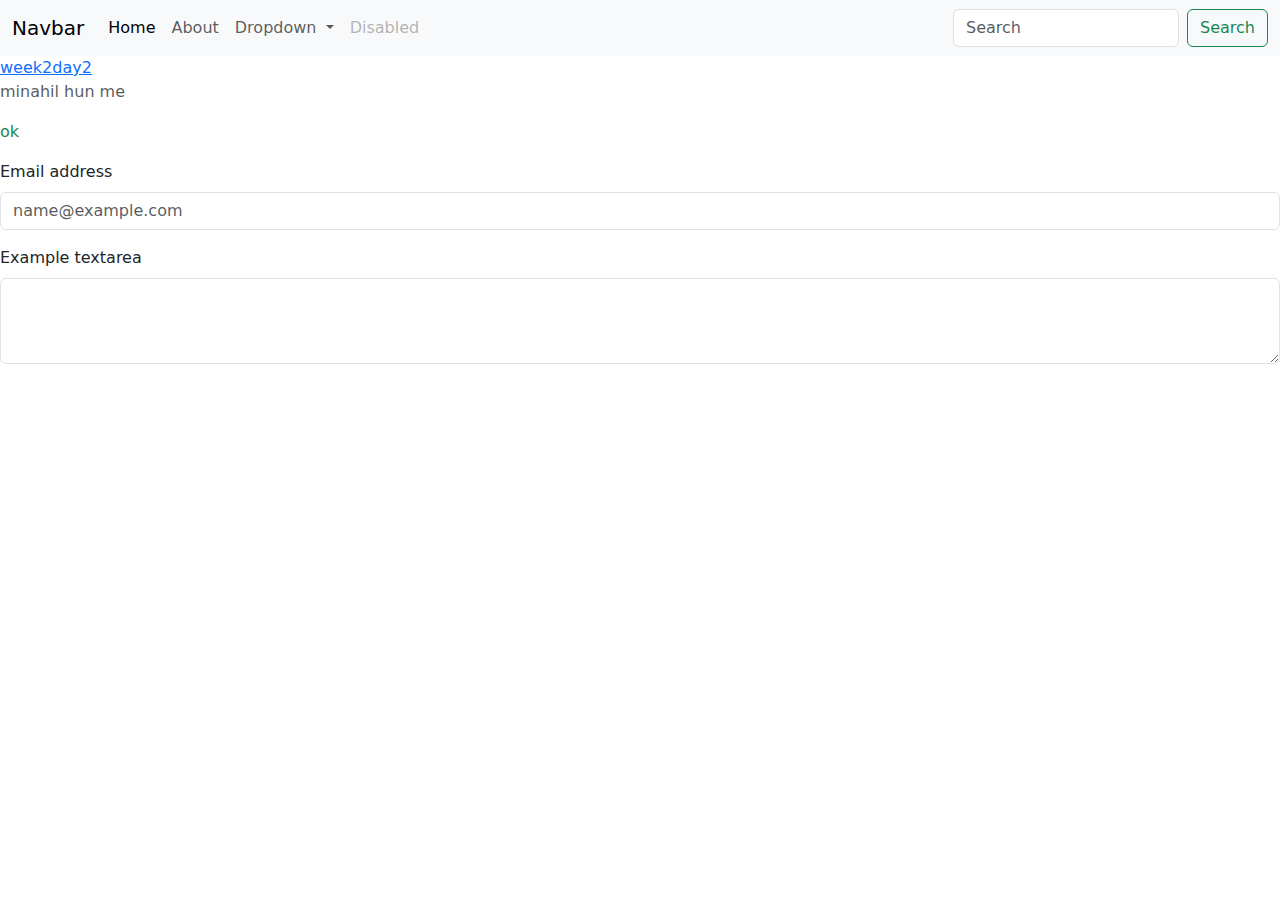
==== index.html @ bb826f0a "added files" ====
<!DOCTYPE html>
<html lang="en">
	<head>
		<meta charset="UTF-8" />
		<meta name="viewport" content="width=device-width, initial-scale=1.0" />
		<!-- bootstrap css -->
		<link
			href="https://cdn.jsdelivr.net/npm/bootstrap@5.3.3/dist/css/bootstrap.min.css"
			rel="stylesheet"
			integrity="sha384-QWTKZyjpPEjISv5WaRU9OFeRpok6YctnYmDr5pNlyT2bRjXh0JMhjY6hW+ALEwIH"
			crossorigin="anonymous" />
		<!-- bootstap js -->
		<script
			src="https://cdn.jsdelivr.net/npm/bootstrap@5.3.3/dist/js/bootstrap.bundle.min.js"
			integrity="sha384-YvpcrYf0tY3lHB60NNkmXc5s9fDVZLESaAA55NDzOxhy9GkcIdslK1eN7N6jIeHz"
			crossorigin="anonymous"></script>
		<title>Document</title>
		
	</head>
	<body>
		<nav class="navbar navbar-expand-lg bg-body-tertiary">
			<div class="container-fluid">
				<a class="navbar-brand" href="#">Navbar</a>
				<button
					class="navbar-toggler"
					type="button"
					data-bs-toggle="collapse"
					data-bs-target="#navbarSupportedContent"
					aria-controls="navbarSupportedContent"
					aria-expanded="false"
					aria-label="Toggle navigation">
					<span class="navbar-toggler-icon"></span>
				</button>
				<div
					class="collapse navbar-collapse"
					id="navbarSupportedContent">
					<ul class="navbar-nav me-auto mb-2 mb-lg-0">
						<li class="nav-item">
							<a
								class="nav-link active"
								aria-current="page"
								href="../index.html"
								>Home</a
							>
							
						</li>
						<li class="nav-item">
							<a class="nav-link" href="./day2.html">About</a>
						</li>
						<li class="nav-item dropdown">
							<a
								class="nav-link dropdown-toggle"
								href="#"
								role="button"
								data-bs-toggle="dropdown"
								aria-expanded="false">
								Dropdown
							</a>
							<ul class="dropdown-menu">
								<li>
									<a class="dropdown-item" href="#">Action</a>
								</li>
								<li>
									<a class="dropdown-item" href="#"
										>Another action</a
									>
								</li>
								<li><hr class="dropdown-divider" /></li>
								<li>
									<a class="dropdown-item" href="#"
										>Something else here</a
									>
								</li>
							</ul>
						</li>
						<li class="nav-item">
							<a class="nav-link disabled" aria-disabled="true"
								>Disabled</a
							>
						</li>
					</ul>
					<form class="d-flex" role="search">
						<input
							class="form-control me-2"
							type="search"
							placeholder="Search"
							aria-label="Search" />
						<button class="btn btn-outline-success" type="submit">
							Search
						</button>
					</form>
				</div>
			</div>
		</nav>
		<nav>
			<a href="week2day2.html"> week2day2</a>
		</nav>
		<!-- bootstrap classes -->
		<div>
			<p class="text-muted">
				minahil hun me
			</p>
			<p class="text-success">
				ok
			</p>
		</div>
		<div class="mb-3">
			<label for="exampleFormControlInput1" class="form-label"
				>Email address</label
			>
			<input
				type="email"
				class="form-control"
				id="exampleFormControlInput1"
				placeholder="name@example.com" />
		</div>
		<div class="mb-3">
			<label for="exampleFormControlTextarea1" class="form-label"
				>Example textarea</label
			>
			<textarea
				class="form-control"
				id="exampleFormControlTextarea1"
				rows="3"></textarea>
				
		</div>
	</body>
</html>
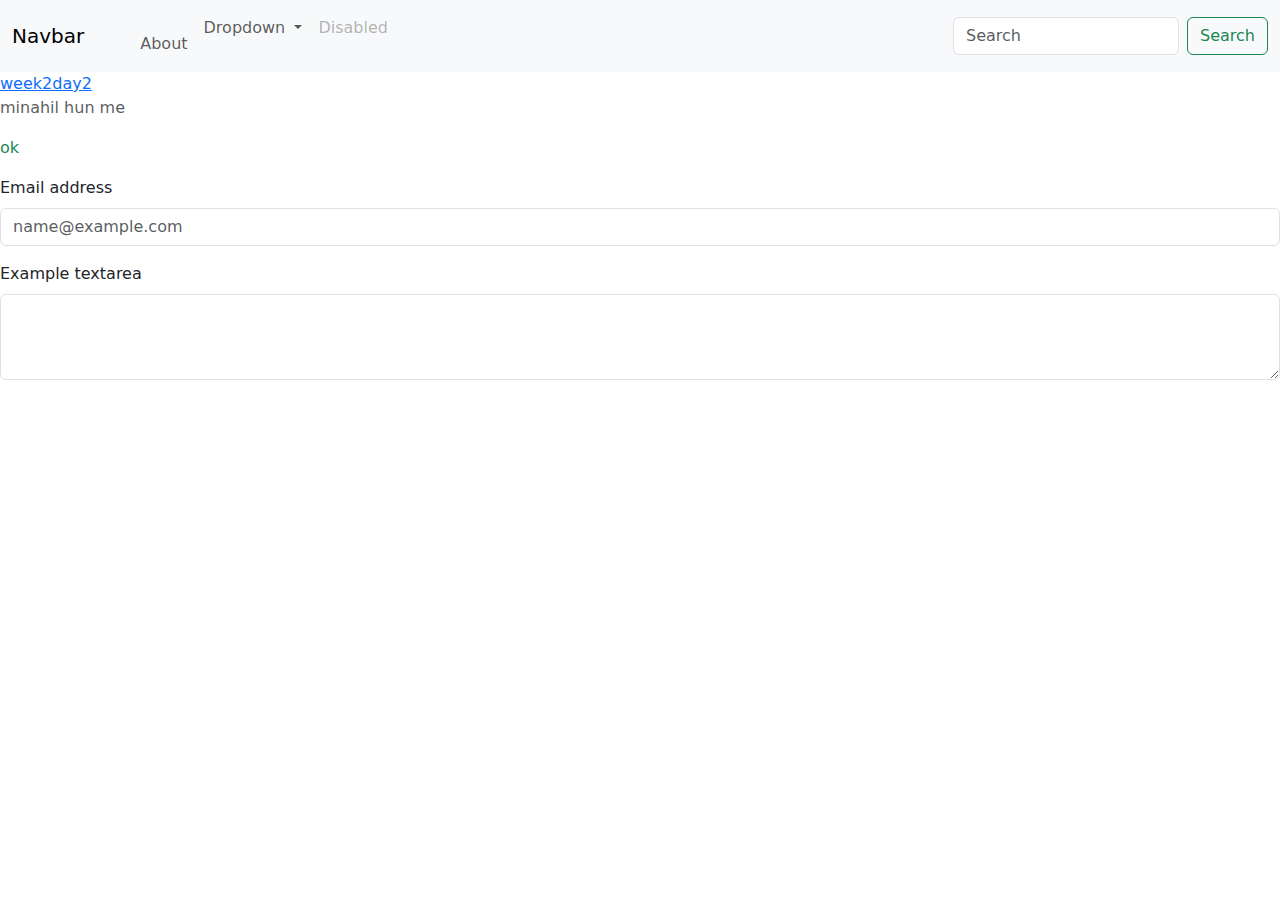
==== commit 95a6763e: "Your commit message here" ====
--- a/index.html
+++ b/index.html
@@ -39,8 +39,7 @@
 							<a
 								class="nav-link active"
 								aria-current="page"
-								href="../index.html"
-								>Home</a
+								href="" HOME</a
 							>
 							
 						</li>
